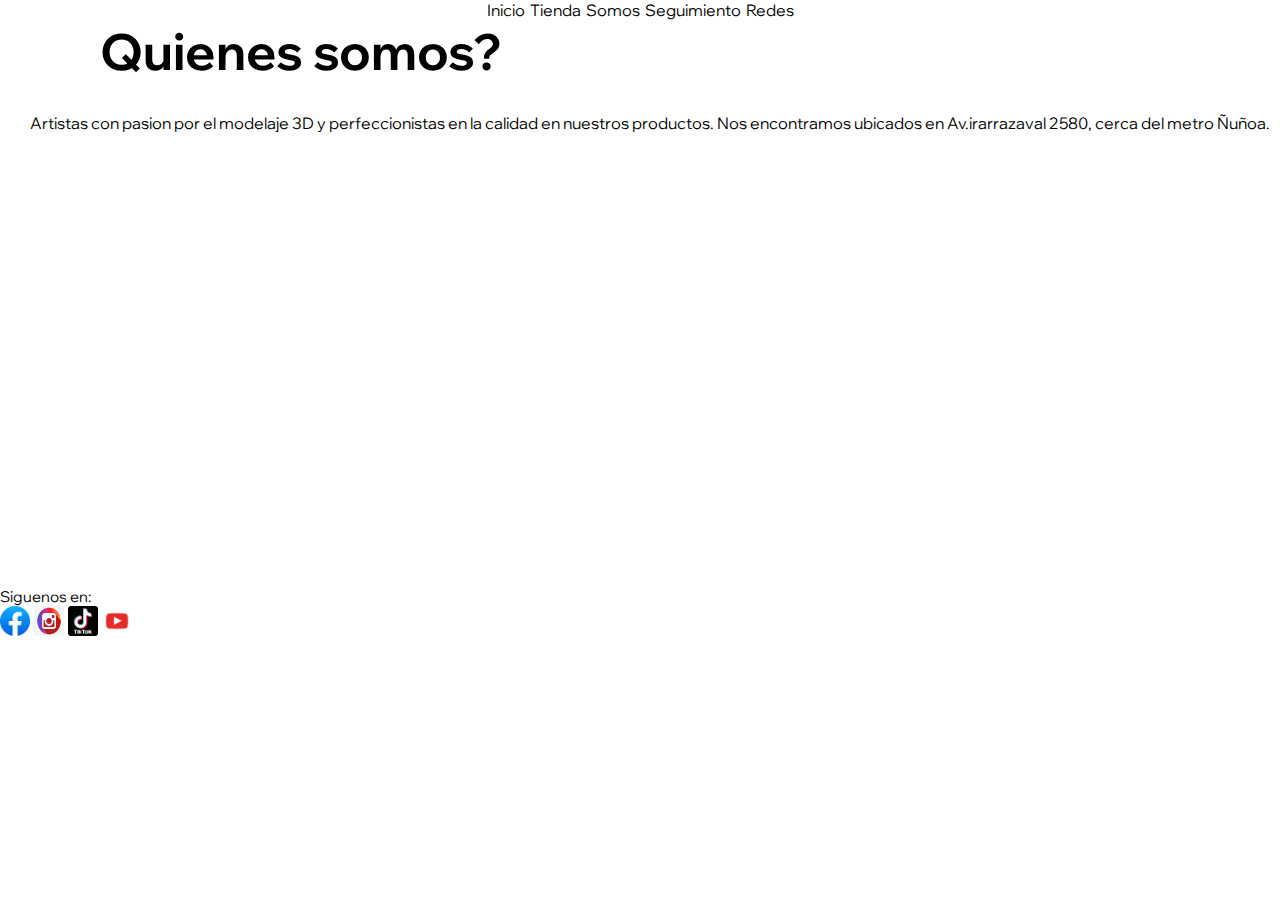
==== paginas/location.html @ d95a852d "primer commit" ====
<!DOCTYPE html>
<html lang="en">
<head>
    <meta charset="UTF-8">
    <meta http-equiv="X-UA-Compatible" content="IE=edge">
    <meta name="viewport" content="width=device-width, initial-scale=1.0">
    <link rel="preconnect" href="https://fonts.googleapis.com">
    <link rel="preconnect" href="https://fonts.gstatic.com" crossorigin>
    <link href="https://fonts.googleapis.com/css2?family=Wix+Madefor+Display&display=swap" rel="stylesheet">
    <title>Quienes somos?</title>
    <link rel="icon" type="image/x-icon" href="../imagenes/logo.png">
    <link rel="stylesheet" href="../css/style.css">
</head>
<body>
    <header>
        <nav>
            <ul class="navegacion">
                <li><a href="../index.html">Inicio</a></li>
                <li><a href="./productos.html">Tienda</a></li>
                <li><a href="#">Somos</a></li>
                <li><a href="./seguimiento.html">Seguimiento</a></li>
                <li><a href="#">Redes</a></li>
            
            </ul>

        </nav>
    </header>
    <main>
        <h1>Quienes somos?</h1>
        <p class="texto">Artistas con pasion por el modelaje 3D y perfeccionistas en la calidad en nuestros productos. Nos encontramos ubicados en Av.irarrazaval 2580, cerca del metro Ñuñoa.</p>
    </main>
    <iframe class="mapa" src="https://www.google.com/maps/embed?pb=!1m18!1m12!1m3!1d3328.8564134851567!2d-70.6068635774045!3d-33.45304723453704!2m3!1f0!2f0!3f0!3m2!1i1024!2i768!4f13.1!3m3!1m2!1s0x9662cf9151e54f93%3A0x2b2be5d53b26d860!2zQXYuIElyYXJyw6F6YXZhbCAyNTgwLCDDkXXDsW9hLCBSZWdpw7NuIE1ldHJvcG9saXRhbmE!5e0!3m2!1ses-419!2scl!4v1684809625612!5m2!1ses-419!2scl" width="800" height="400" style="border:0;" allowfullscreen="" loading="lazy" referrerpolicy="no-referrer-when-downgrade"></iframe>

    
    <footer>
        <p>Siguenos en:</p>
        <a href="#"><img src="../imagenes/facebook.png" alt=""></a>
        <a href="#"><img src="../imagenes/insta.png" alt=""></a>
        <a href="#"><img src="../imagenes/tiktok.png" alt=""></a>
        <a href="#"><img src="../imagenes/youtube.png" alt=""></a>

    </footer> 
</body>
</html>
---- css/style.css ----
*{
   margin: 0;
   padding: 0; 
}

.titulo {
    color: lightgreen;
    font-weight: 400;
    font-size: 80px ;
    text-align: center;
    font-family: 'Wix Madefor Display', sans-serif;
    font-weight: 800;

}
.navegacion {
    list-style-type: none;
    text-align: center;
    font-family: 'Wix Madefor Display', sans-serif;
    margin: 0;
    
    
    
    
}
.navegacion a {
    text-decoration: none;
    color:#000000;
    padding: 1px;
    
}
.navegacion li {
    display: inline-block;
    
    
}
footer img {
    width: 30px ;
    height: 30px ;
}
.fotitos{
    width: 150px ;
    height: 150px ;
    

}
.texto{
    margin-bottom: 50px;
    margin-left: 30px;
    font-family: 'Wix Madefor Display', sans-serif;
}
.titulo2{
    margin: 70px 0px 20px 100px;
    font-size: 70px;
    font-family: 'Wix Madefor Display', sans-serif;
    
}
.pochita{
    width: 450px ;
    height: 450px ;
    
}
body article p{
    margin-left: 500px;
    font-family: 'Wix Madefor Display', sans-serif;
    
}
body article div{
    margin-left: 800px;
    font-family: 'Wix Madefor Display', sans-serif;
    
}
main h1 {
    font-family: 'Wix Madefor Display', sans-serif;
    font-size: 50px;
    margin: 0px 100px 30px 100px;
}
.mapa{
    margin-left: 100px;
}
footer p{
    font-size: 15px;
    font-family: 'Wix Madefor Display', sans-serif;


}
.fotos img {
    height: 200px ;
    width: 200px ;
    margin: 10px;
}
.fotos{
    width: fit-content;
    display: flex;
    justify-content: center;
    flex-wrap: wrap ;
    margin: 0px;

}
.col, .col-md-2, .col-sm, .col-sm-12, .row{
    padding: 0;
}
.container{
    margin:auto;
    padding: 0px;
    
}
.piedepag{
    display: flex;
    flex-wrap: nowrap;

}
.fotardas{
    display: flex;
    flex-direction: column;
   
}
.inicio{
    display: flex;
    flex-direction: row;
    margin-left: 100px;
}

.videoprint{
    width: 300px;
    height: 300px;
}



@media(max-width: 576px){

.titulo{
    font-size: 50px;
    margin: 0px;

}
.navegacion{
    font-size: 12px;
}
.fotardas{
    display: flex;
    flex-direction: column;


}
.inicio{
    display: flex;
    flex-direction: column;
    align-items: center;
    margin: 0px;

}
.videoprint{
    width: 200px;
    height: 200px;
}


}
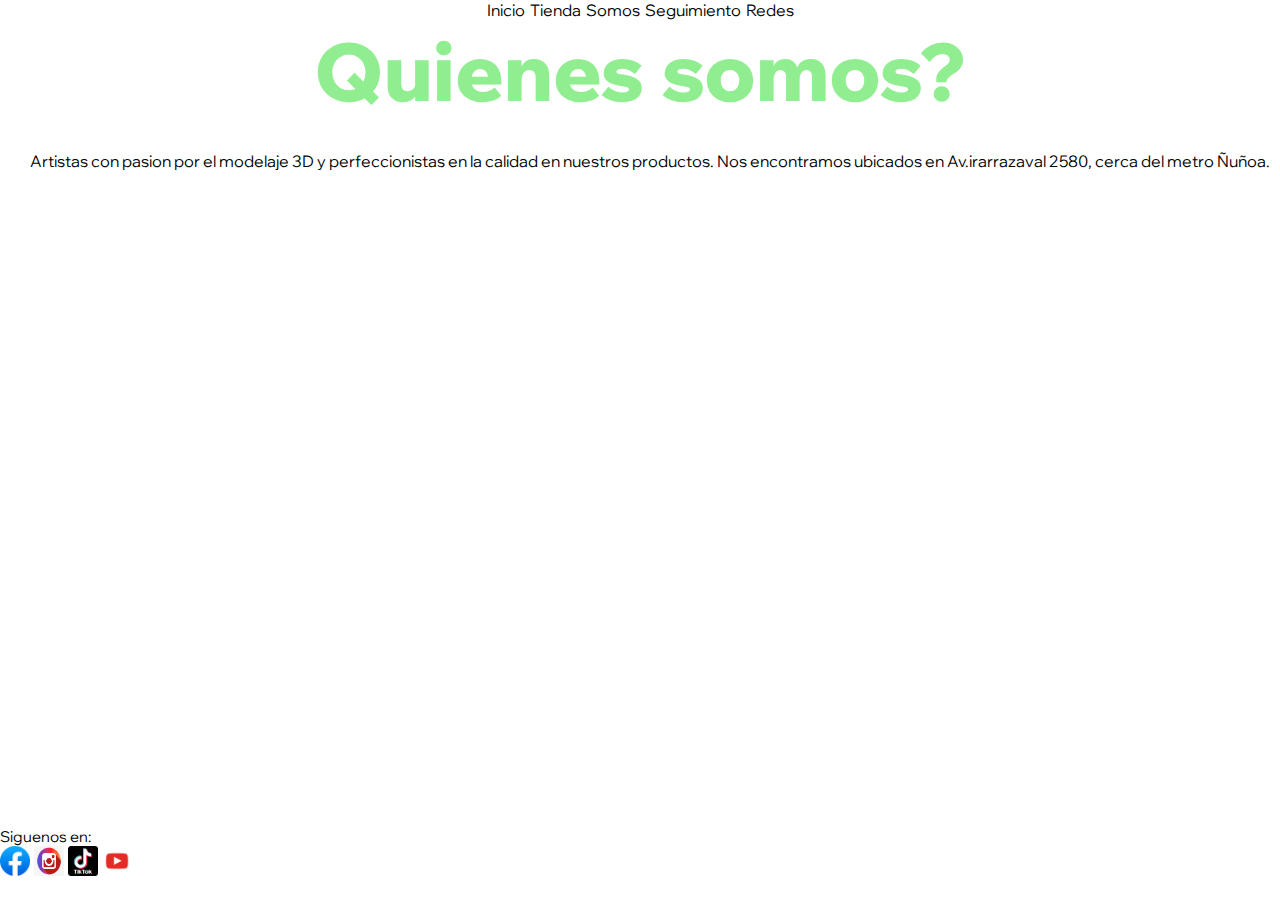
==== commit 5fbc0177: "Se agrega SCSS" ====
--- a/paginas/location.html
+++ b/paginas/location.html
@@ -7,38 +7,47 @@
     <link rel="preconnect" href="https://fonts.googleapis.com">
     <link rel="preconnect" href="https://fonts.gstatic.com" crossorigin>
     <link href="https://fonts.googleapis.com/css2?family=Wix+Madefor+Display&display=swap" rel="stylesheet">
+    <link href="https://cdn.jsdelivr.net/npm/bootstrap@5.3.0/dist/css/bootstrap.min.css" rel="stylesheet" integrity="sha384-9ndCyUaIbzAi2FUVXJi0CjmCapSmO7SnpJef0486qhLnuZ2cdeRhO02iuK6FUUVM" crossorigin="anonymous">
     <title>Quienes somos?</title>
     <link rel="icon" type="image/x-icon" href="../imagenes/logo.png">
     <link rel="stylesheet" href="../css/style.css">
 </head>
 <body>
-    <header>
-        <nav>
-            <ul class="navegacion">
-                <li><a href="../index.html">Inicio</a></li>
-                <li><a href="./productos.html">Tienda</a></li>
-                <li><a href="#">Somos</a></li>
-                <li><a href="./seguimiento.html">Seguimiento</a></li>
-                <li><a href="#">Redes</a></li>
+    <header class="site-header py-1 bg-light d-flex justify-content-center">
+        <nav class="navegacion container d-flex flex-row justify-content-between text-align-center">
+       
+                <a class="py-2 d-md-inline-block" href="../index.html">Inicio</a></li>
+                <a class="py-2 d-md-inline-block" href="./productos.html">Tienda</a></li>
+                <a class="py-2 d-md-inline-block" href="#">Somos</a></li>
+                <a class="py-2 d-md-inline-block" href="./seguimiento.html">Seguimiento</a></li>
+                <a class="py-2 d-md-inline-block" href="#">Redes</a></li>
             
-            </ul>
 
         </nav>
     </header>
     <main>
-        <h1>Quienes somos?</h1>
+        <h1 class="titulo">Quienes somos?</h1>
         <p class="texto">Artistas con pasion por el modelaje 3D y perfeccionistas en la calidad en nuestros productos. Nos encontramos ubicados en Av.irarrazaval 2580, cerca del metro Ñuñoa.</p>
     </main>
     <iframe class="mapa" src="https://www.google.com/maps/embed?pb=!1m18!1m12!1m3!1d3328.8564134851567!2d-70.6068635774045!3d-33.45304723453704!2m3!1f0!2f0!3f0!3m2!1i1024!2i768!4f13.1!3m3!1m2!1s0x9662cf9151e54f93%3A0x2b2be5d53b26d860!2zQXYuIElyYXJyw6F6YXZhbCAyNTgwLCDDkXXDsW9hLCBSZWdpw7NuIE1ldHJvcG9saXRhbmE!5e0!3m2!1ses-419!2scl!4v1684809625612!5m2!1ses-419!2scl" width="800" height="400" style="border:0;" allowfullscreen="" loading="lazy" referrerpolicy="no-referrer-when-downgrade"></iframe>
 
     
     <footer>
-        <p>Siguenos en:</p>
-        <a href="#"><img src="../imagenes/facebook.png" alt=""></a>
-        <a href="#"><img src="../imagenes/insta.png" alt=""></a>
-        <a href="#"><img src="../imagenes/tiktok.png" alt=""></a>
-        <a href="#"><img src="../imagenes/youtube.png" alt=""></a>
+        <div class="container piedepag justify-content-end">
+            <div class="row">
+                <p class="col-12">Siguenos en:</p>
+                <div class="col-12">
+                    <a href="#" class=""><img src="../imagenes/facebook.png" alt=""></a>
+                    <a href="#" class=""><img src="../imagenes/insta.png" alt=""></a>
+                    <a href="#" class=""><img src="../imagenes/tiktok.png" alt=""></a>
+                    <a href="#" class=""><img src="../imagenes/youtube.png" alt=""></a>
+                </div>
+            </div>
 
-    </footer> 
+        </div>
+        
+
+    </footer>
+    <script src="https://cdn.jsdelivr.net/npm/bootstrap@5.3.0/dist/js/bootstrap.bundle.min.js" integrity="sha384-geWF76RCwLtnZ8qwWowPQNguL3RmwHVBC9FhGdlKrxdiJJigb/j/68SIy3Te4Bkz" crossorigin="anonymous"></script>
 </body>
 </html>--- a/css/style.css
+++ b/css/style.css
@@ -1,159 +1,180 @@
-*{
-   margin: 0;
-   padding: 0; 
+* {
+  margin: 0;
+  padding: 0;
 }
 
 .titulo {
-    color: lightgreen;
-    font-weight: 400;
-    font-size: 80px ;
-    text-align: center;
-    font-family: 'Wix Madefor Display', sans-serif;
-    font-weight: 800;
+  color: lightgreen;
+  font-weight: 400;
+  font-size: 80px;
+  text-align: center;
+  font-family: "Wix Madefor Display", sans-serif;
+  font-weight: 800;
+}
 
+body header nav {
+  list-style-type: none;
+  text-align: center;
+  font-family: "Wix Madefor Display", sans-serif;
+  margin: 0;
 }
-.navegacion {
-    list-style-type: none;
-    text-align: center;
-    font-family: 'Wix Madefor Display', sans-serif;
-    margin: 0;
-    
-    
-    
-    
+body header nav a {
+  text-decoration: none;
+  color: #000000;
+  padding: 1px;
 }
-.navegacion a {
-    text-decoration: none;
-    color:#000000;
-    padding: 1px;
-    
+
+footer img {
+  width: 30px;
+  height: 30px;
 }
-.navegacion li {
-    display: inline-block;
-    
-    
+
+.fotitos {
+  width: 150px;
+  height: 150px;
 }
-footer img {
-    width: 30px ;
-    height: 30px ;
+
+.texto {
+  margin-bottom: 50px;
+  margin-left: 30px;
+  font-family: "Wix Madefor Display", sans-serif;
 }
-.fotitos{
-    width: 150px ;
-    height: 150px ;
-    
 
+.titulo2 {
+  margin: 70px 0px 20px 100px;
+  font-size: 70px;
+  font-family: "Wix Madefor Display", sans-serif;
 }
-.texto{
-    margin-bottom: 50px;
-    margin-left: 30px;
-    font-family: 'Wix Madefor Display', sans-serif;
+
+.pochita {
+  width: 450px;
+  height: 450px;
+  margin-left: 5vw;
 }
-.titulo2{
-    margin: 70px 0px 20px 100px;
-    font-size: 70px;
-    font-family: 'Wix Madefor Display', sans-serif;
-    
+
+body section {
+  padding: 20px;
 }
-.pochita{
-    width: 450px ;
-    height: 450px ;
-    
+body section div {
+  width: 400px;
+  margin: 0 auto;
+  text-align: center;
 }
-body article p{
-    margin-left: 500px;
-    font-family: 'Wix Madefor Display', sans-serif;
-    
+body section div img {
+  width: 300px;
+  height: 300px;
+  margin-bottom: 20px;
 }
-body article div{
-    margin-left: 800px;
-    font-family: 'Wix Madefor Display', sans-serif;
-    
+
+main h1 {
+  font-family: "Wix Madefor Display", sans-serif;
+  font-size: 50px;
+  margin: 0px 100px 30px 100px;
 }
-main h1 {
-    font-family: 'Wix Madefor Display', sans-serif;
+
+.mapa {
+  display: flex;
+  margin: 10vw;
+  width: 80vw;
+}
+
+footer p {
+  font-size: 15px;
+  font-family: "Wix Madefor Display", sans-serif;
+}
+
+.fotos img {
+  height: 200px;
+  width: 200px;
+  margin: 10px;
+}
+
+.fotos img:hover {
+  transform: scale(1.05);
+}
+
+.fotos {
+  width: fit-content;
+  display: flex;
+  justify-content: center;
+  flex-wrap: wrap;
+  margin: 0px;
+}
+
+.col, .col-md-2, .col-sm, .col-sm-12, .row {
+  padding: 0;
+}
+
+.container {
+  margin: auto;
+  padding: 0px;
+}
+
+.piedepag {
+  display: flex;
+  flex-wrap: nowrap;
+}
+
+.fotardas {
+  display: flex;
+  flex-direction: column;
+}
+
+.inicio {
+  display: flex;
+  flex-direction: row;
+  margin-left: 100px;
+}
+
+.videoprint {
+  width: 300px;
+  height: 300px;
+}
+
+.productoDetalle {
+  display: flex;
+}
+
+#descripcion {
+  margin-left: 10vw;
+}
+
+.carrito {
+  text-decoration: none;
+  color: #000000;
+  border: solid 1px;
+  background-color: lightgreen;
+}
+
+@media (max-width: 576px) {
+  .titulo {
     font-size: 50px;
-    margin: 0px 100px 30px 100px;
-}
-.mapa{
-    margin-left: 100px;
-}
-footer p{
-    font-size: 15px;
-    font-family: 'Wix Madefor Display', sans-serif;
-
-
-}
-.fotos img {
-    height: 200px ;
-    width: 200px ;
-    margin: 10px;
-}
-.fotos{
-    width: fit-content;
-    display: flex;
-    justify-content: center;
-    flex-wrap: wrap ;
     margin: 0px;
-
-}
-.col, .col-md-2, .col-sm, .col-sm-12, .row{
-    padding: 0;
-}
-.container{
-    margin:auto;
-    padding: 0px;
-    
-}
-.piedepag{
-    display: flex;
-    flex-wrap: nowrap;
-
-}
-.fotardas{
+  }
+  .navegacion {
+    font-size: 12px;
+  }
+  .fotardas {
     display: flex;
     flex-direction: column;
-   
-}
-.inicio{
-    display: flex;
-    flex-direction: row;
-    margin-left: 100px;
-}
-
-.videoprint{
-    width: 300px;
-    height: 300px;
-}
-
-
-
-@media(max-width: 576px){
-
-.titulo{
-    font-size: 50px;
-    margin: 0px;
-
-}
-.navegacion{
-    font-size: 12px;
-}
-.fotardas{
-    display: flex;
-    flex-direction: column;
-
-
-}
-.inicio{
+  }
+  .inicio {
     display: flex;
     flex-direction: column;
     align-items: center;
     margin: 0px;
-
-}
-.videoprint{
+  }
+  .videoprint {
     width: 200px;
     height: 200px;
+  }
+  .pochita {
+    width: 150px;
+    height: 150px;
+  }
+  .titulo2 {
+    font-size: 50px;
+  }
 }
 
-
-}+/*# sourceMappingURL=style.css.map */
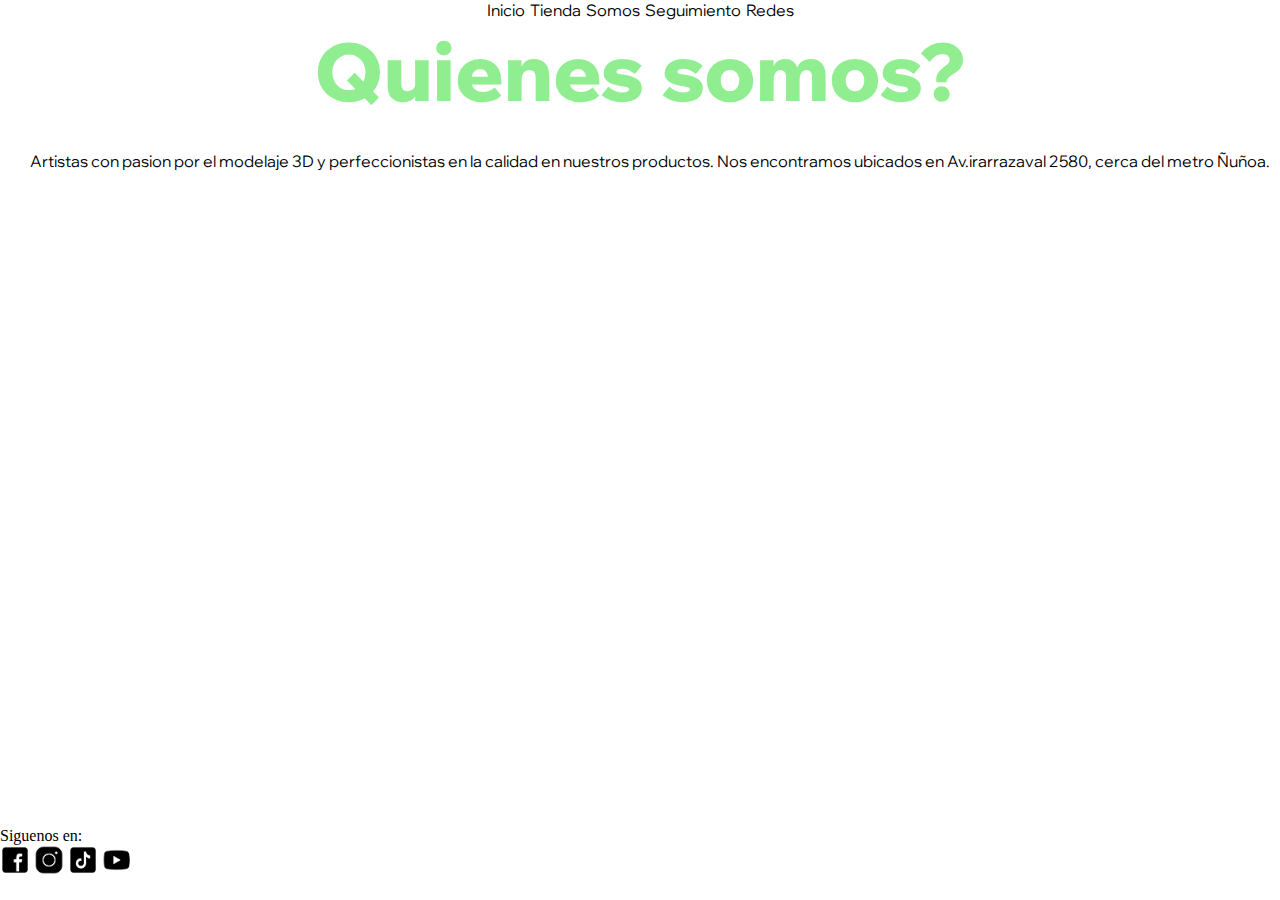
==== commit 3be334ed: "hi everyone am yilongma" ====
--- a/paginas/location.html
+++ b/paginas/location.html
@@ -33,20 +33,18 @@
 
     
     <footer>
-        <div class="container piedepag justify-content-end">
-            <div class="row">
-                <p class="col-12">Siguenos en:</p>
-                <div class="col-12">
-                    <a href="#" class=""><img src="../imagenes/facebook.png" alt=""></a>
-                    <a href="#" class=""><img src="../imagenes/insta.png" alt=""></a>
-                    <a href="#" class=""><img src="../imagenes/tiktok.png" alt=""></a>
-                    <a href="#" class=""><img src="../imagenes/youtube.png" alt=""></a>
+        <div class="container piedepag justify-content-end ">
+            <div class="">
+                <div class="d-flex justify-content-center">Siguenos en:</div>
+                <div class="container">
+                    <a href="#" class="col-3"><img src="../imagenes/facebook.png" alt=""></a>
+                    <a href="#" class="col-3"><img src="../imagenes/insta.png" alt=""></a>
+                    <a href="#" class="col-3"><img src="../imagenes/tiktok.png" alt=""></a>
+                    <a href="#" class="col-3"><img src="../imagenes/youtube.png" alt=""></a>
                 </div>
             </div>
 
         </div>
-        
-
     </footer>
     <script src="https://cdn.jsdelivr.net/npm/bootstrap@5.3.0/dist/js/bootstrap.bundle.min.js" integrity="sha384-geWF76RCwLtnZ8qwWowPQNguL3RmwHVBC9FhGdlKrxdiJJigb/j/68SIy3Te4Bkz" crossorigin="anonymous"></script>
 </body>
--- a/css/style.css
+++ b/css/style.css
@@ -112,7 +112,6 @@
 
 .piedepag {
   display: flex;
-  flex-wrap: nowrap;
 }
 
 .fotardas {
@@ -131,19 +130,30 @@
   height: 300px;
 }
 
-.productoDetalle {
-  display: flex;
-}
-
 #descripcion {
-  margin-left: 10vw;
+  margin-left: 5vw;
+  margin-top: 10px;
 }
 
 .carrito {
   text-decoration: none;
-  color: #000000;
-  border: solid 1px;
-  background-color: lightgreen;
+  color: white;
+  border: 4px;
+  background-color: grey;
+}
+
+.pochitaproducto {
+  font-family: "Wix Madefor Display", sans-serif;
+  font-size: 30px;
+}
+
+.distancia {
+  margin-bottom: 200px;
+}
+
+.tarara {
+  margin-left: 10px;
+  flex-wrap: wrap;
 }
 
 @media (max-width: 576px) {
@@ -169,12 +179,16 @@
     height: 200px;
   }
   .pochita {
-    width: 150px;
-    height: 150px;
+    width: 100px;
+    height: 100px;
   }
   .titulo2 {
     font-size: 50px;
   }
+  .tarara {
+    display: flex;
+    flex-direction: column;
+  }
 }
 
 /*# sourceMappingURL=style.css.map */
